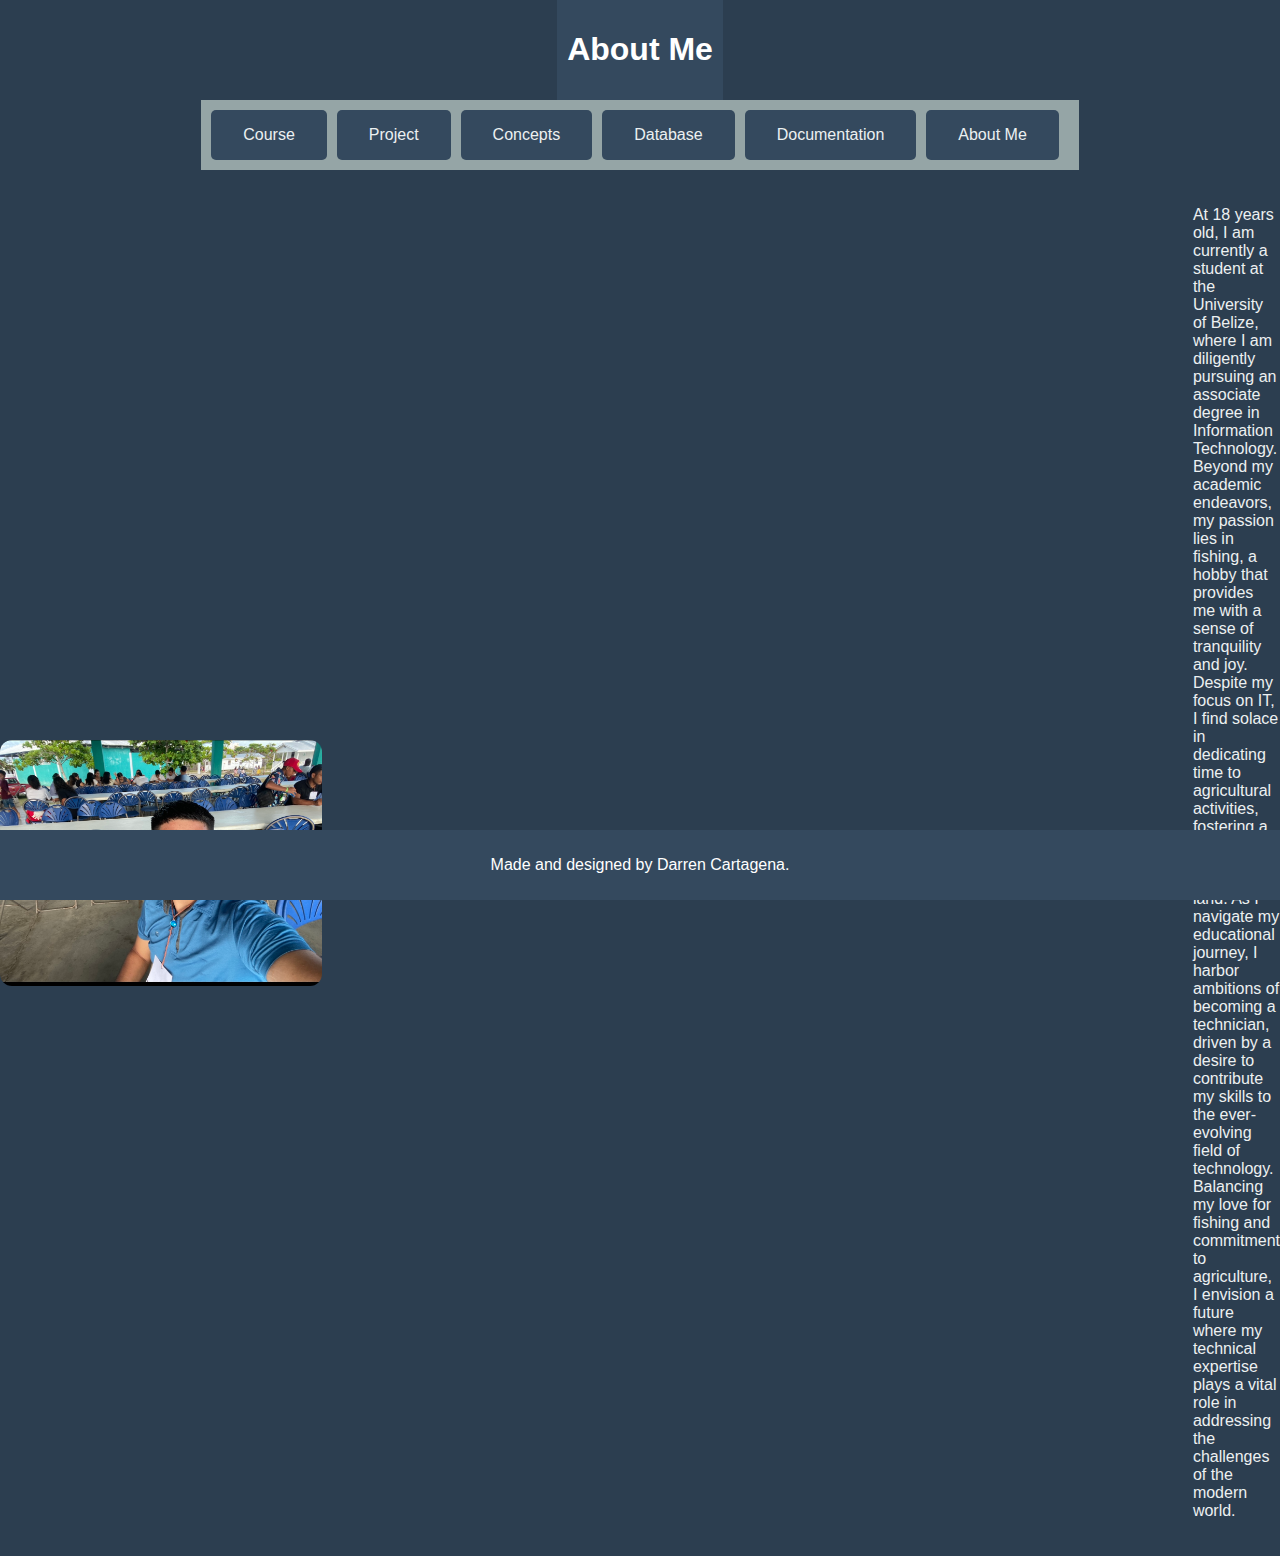
==== aboutme.html @ ca242f42 "Update aboutme.html" ====
<!DOCTYPE html>
<html lang="en">
<head>
    <meta charset="UTF-8">
    <meta name="viewport" content="width=device-width, initial-scale=1.0">
    <title></title>
    <style>
        body {
            font-family: Arial, sans-serif;
            margin: 0;
            padding: 0;
            box-sizing: border-box;
            background-color: #2c3e50; /* Cool grey background color */
            color: #ecf0f1; /* Light text color */
            display: flex;
            flex-direction: column;
            align-items: center;
        }

        header {
            background-color: #34495e; /* Darker grey header */
            color: #fff;
            text-align: center;
            padding: 10px;
        }

        nav {
            background-color: #95a5a6; /* Light grey navigation background */
            padding: 10px;
            text-align: center;
        }

        nav ul {
            list-style: none;
            padding: 0;
            margin: 0;
            display: flex;
            justify-content: center;
        }

        nav li {
            margin-right: 10px;
            transition: background-color 0.3s;
        }

        nav a {
            text-decoration: none;
            color: #ecf0f1; /* Light text color */
            padding: 8px 16px;
            display: block;
            border-radius: 5px;
            transition: background-color 0.3s;
        }

        nav a:hover {
            background-color: #7f8c8d; /* Darker grey on hover */
        }

        .link {
            background-color: #34495e; /* Darker grey link background */
            color: #fff;
            text-decoration: none;
            padding: 8px 16px;
            display: block;
            border-radius: 5px;
            transition: background-color 0.3s;
            margin-right: 10px;
        }

        .link:hover {
            background-color: #7f8c8d; /* Darker grey on hover */
        }

        main {
            text-align: center;
            padding: 20px;
            display: flex;
            flex-direction: row;
            align-items: center;
            width: 100%;
        }

        img {
            max-width: 27%;
            height: auto;
            display: block;
            margin-right: 20px;
            border-radius: 12px; /* Optional: Adds a slight border radius to the image */
        }

        .text-container {
            flex: 1;
            text-align: left;
        }

        footer {
            background-color: #34495e; /* Darker grey footer */
            color: #fff;
            text-align: center;
            padding: 10px;
            position: fixed;
            bottom: 0;
            width: 100%;
        }
    </style>
</head>
<body>

    <header>
        <h1>About Me </h1>
    </header>

    <nav>
        <ul>
            <li class="link"><a href="index.html">Course</a></li>
            <li class="link"><a href="project.html">Project</a></li>
            <li class="link"><a href="concepts.html">Concepts</a></li>
            <li class="link"><a href="database.html">Database</a></li>
            <li class="link"><a href="documentation.html">Documentation</a></li>
            <li class="link"><a href="aboutme.html">About Me</a></li>
        </ul>
    </nav>

    <main>
        <a href="https://www.instagram.com/darrencartagena/">
            <img src="darren1.PNG" alt=" ">
        </a>
        <div class="text-container">
            <p>
           At 18 years old, I am currently a student at the University of Belize, where I am diligently
                pursuing an associate degree in Information Technology. Beyond my academic endeavors, my
                passion lies in fishing, a hobby that provides me with a sense of tranquility and joy. Despite
                my focus on IT, I find solace in dedicating time to agricultural activities, fostering a 
                connection with nature and the land. As I navigate my educational journey, I harbor ambitions 
                of becoming a technician, driven by a desire to contribute my skills to the ever-evolving field 
                of technology. Balancing my love for fishing and commitment to agriculture, I envision a future 
                where my technical expertise plays a vital role in addressing the challenges of the modern world.</p>
            <!-- Additional text can be added here -->
        </div>
    </main>

    <footer>
        <p> Made and designed by Darren Cartagena. </p>
    </footer>

</body>
</html>
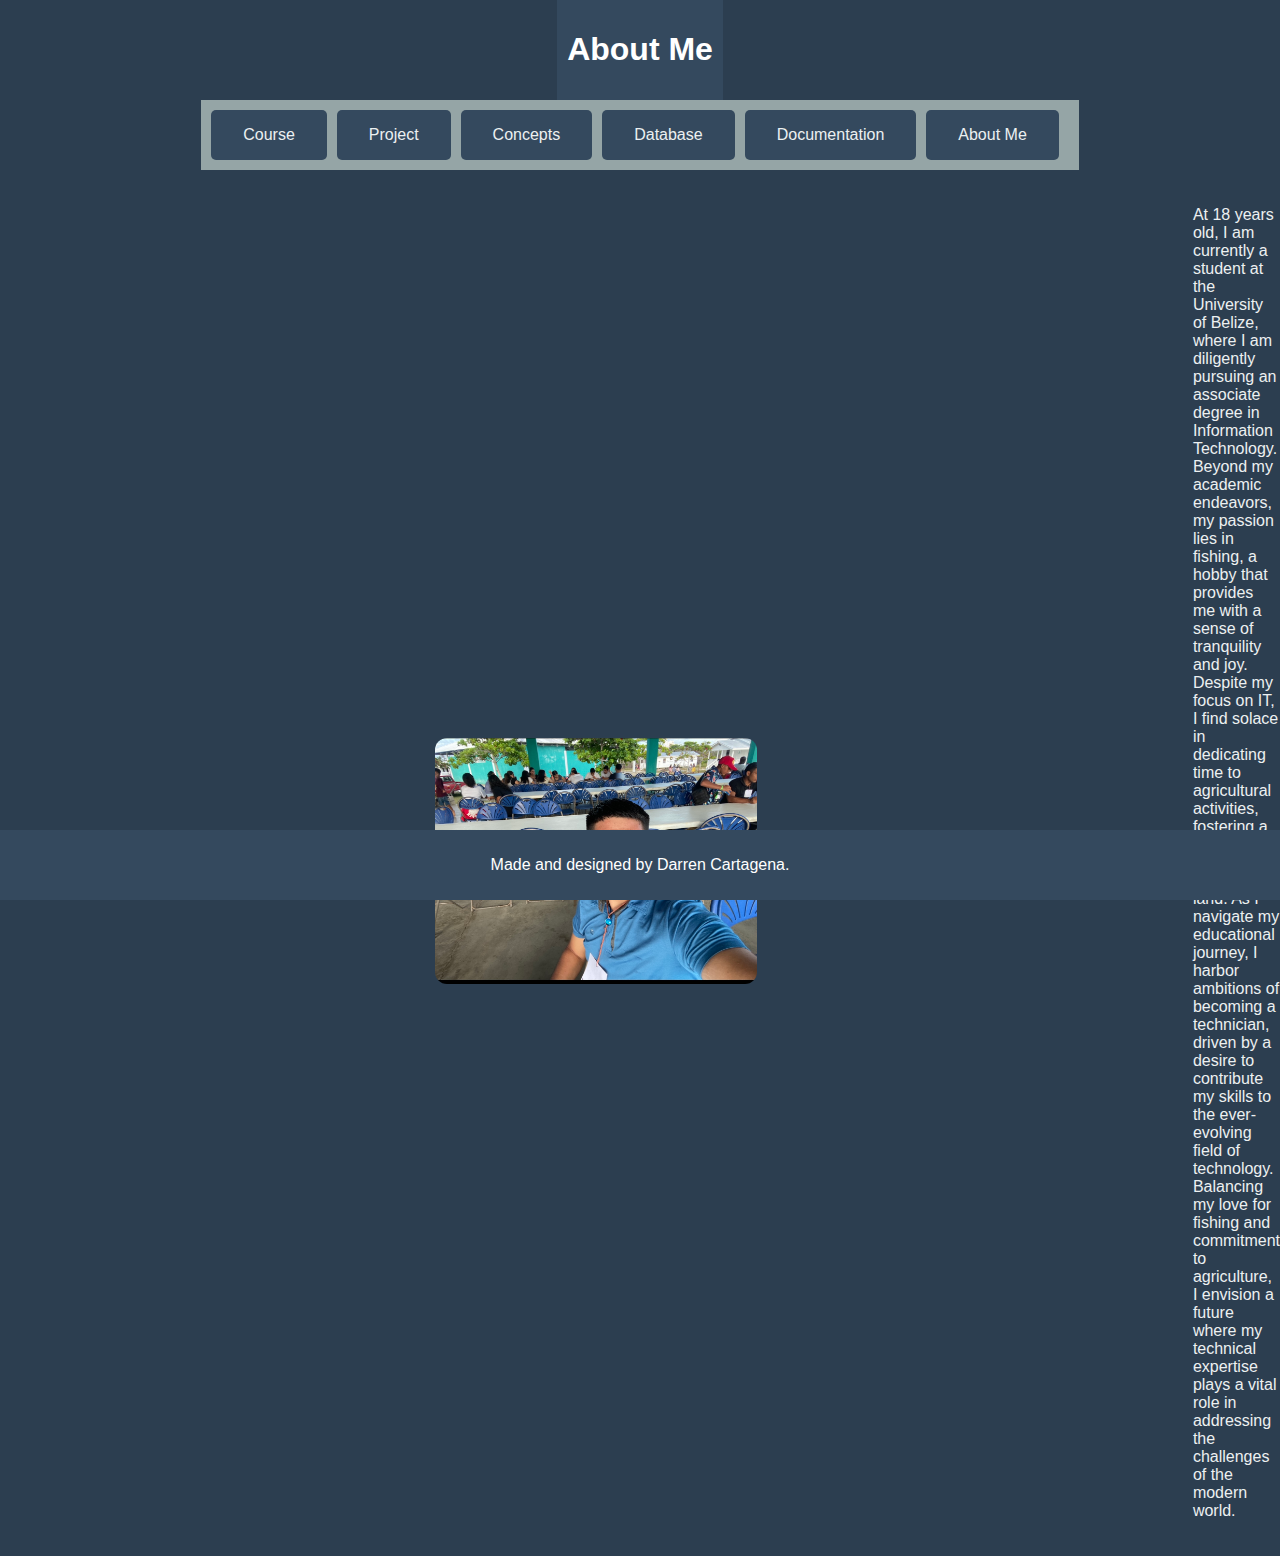
==== commit c8a60397: "Update aboutme.html" ====
--- a/aboutme.html
+++ b/aboutme.html
@@ -3,7 +3,7 @@
 <head>
     <meta charset="UTF-8">
     <meta name="viewport" content="width=device-width, initial-scale=1.0">
-    <title></title>
+    <title>About Me</title>
     <style>
         body {
             font-family: Arial, sans-serif;
@@ -71,22 +71,25 @@
             background-color: #7f8c8d; /* Darker grey on hover */
         }
 
-        main {
-            text-align: center;
-            padding: 20px;
-            display: flex;
-            flex-direction: row;
-            align-items: center;
-            width: 100%;
-        }
+       main {
+    text-align: center;
+    padding: 20px;
+    display: flex;
+    flex-direction: row;
+    justify-content: center; /* Center the content horizontally */
+    align-items: center; /* Center the content vertically */
+    width: 100%;
+}
 
-        img {
-            max-width: 27%;
-            height: auto;
-            display: block;
-            margin-right: 20px;
-            border-radius: 12px; /* Optional: Adds a slight border radius to the image */
-        }
+img {
+    max-width: 27%;
+    height: auto;
+    border-radius: 12px; /* Optional: Adds a slight border radius to the image */
+}
+
+.text-container {
+    text-align: left;
+}
 
         .text-container {
             flex: 1;
@@ -107,7 +110,7 @@
 <body>
 
     <header>
-        <h1>About Me </h1>
+        <h1>About Me</h1>
     </header>
 
     <nav>
@@ -127,14 +130,15 @@
         </a>
         <div class="text-container">
             <p>
-           At 18 years old, I am currently a student at the University of Belize, where I am diligently
+                At 18 years old, I am currently a student at the University of Belize, where I am diligently
                 pursuing an associate degree in Information Technology. Beyond my academic endeavors, my
                 passion lies in fishing, a hobby that provides me with a sense of tranquility and joy. Despite
-                my focus on IT, I find solace in dedicating time to agricultural activities, fostering a 
-                connection with nature and the land. As I navigate my educational journey, I harbor ambitions 
-                of becoming a technician, driven by a desire to contribute my skills to the ever-evolving field 
-                of technology. Balancing my love for fishing and commitment to agriculture, I envision a future 
-                where my technical expertise plays a vital role in addressing the challenges of the modern world.</p>
+                my focus on IT, I find solace in dedicating time to agricultural activities, fostering a
+                connection with nature and the land. As I navigate my educational journey, I harbor ambitions
+                of becoming a technician, driven by a desire to contribute my skills to the ever-evolving field
+                of technology. Balancing my love for fishing and commitment to agriculture, I envision a future
+                where my technical expertise plays a vital role in addressing the challenges of the modern world.
+            </p>
             <!-- Additional text can be added here -->
         </div>
     </main>
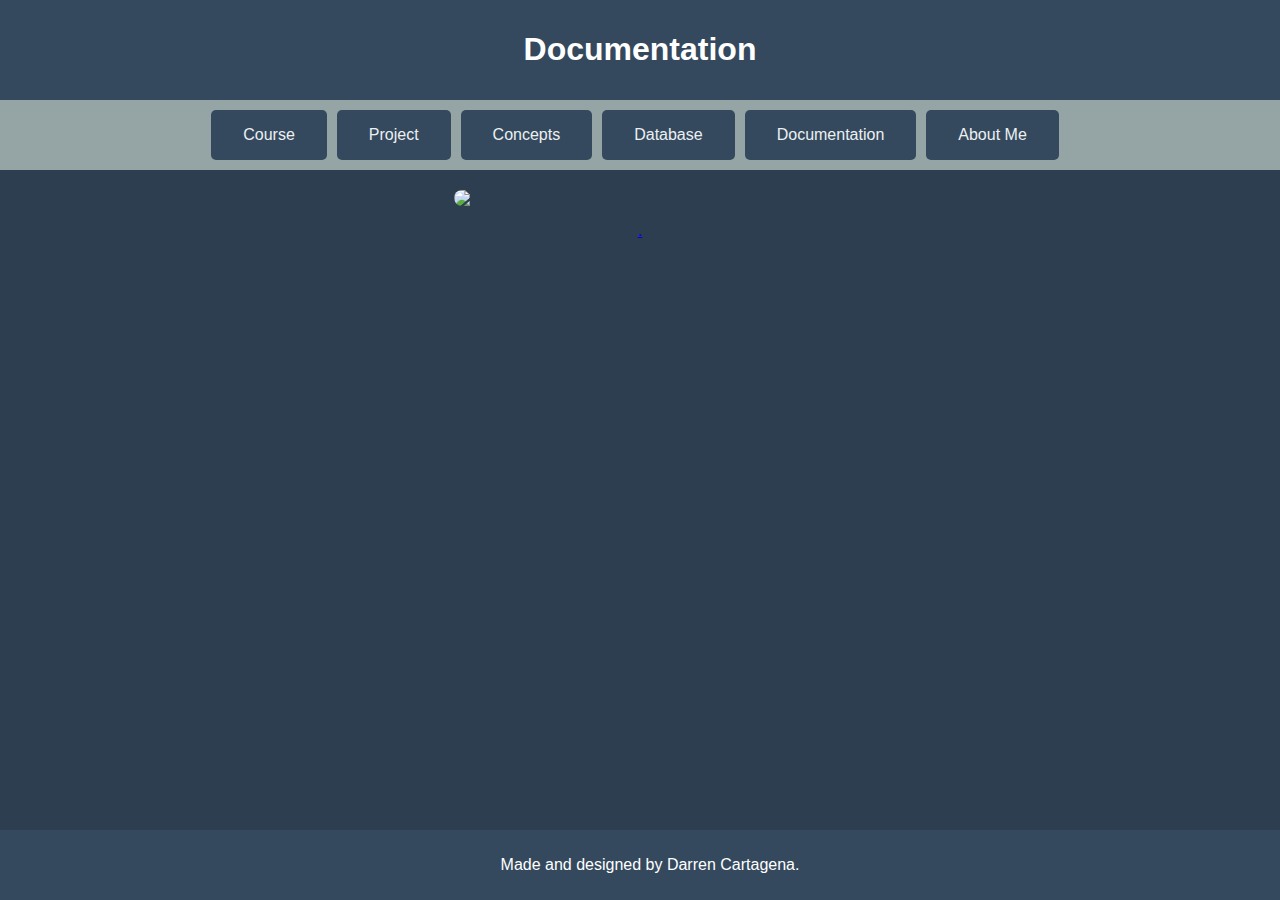
==== commit 9a65de57: "Add files via upload" ====
--- a/aboutme.html
+++ b/aboutme.html
@@ -3,7 +3,7 @@
 <head>
     <meta charset="UTF-8">
     <meta name="viewport" content="width=device-width, initial-scale=1.0">
-    <title>About Me</title>
+    <title></title>
     <style>
         body {
             font-family: Arial, sans-serif;
@@ -12,9 +12,6 @@
             box-sizing: border-box;
             background-color: #2c3e50; /* Cool grey background color */
             color: #ecf0f1; /* Light text color */
-            display: flex;
-            flex-direction: column;
-            align-items: center;
         }
 
         header {
@@ -71,29 +68,17 @@
             background-color: #7f8c8d; /* Darker grey on hover */
         }
 
-       main {
-    text-align: center;
-    padding: 20px;
-    display: flex;
-    flex-direction: row;
-    justify-content: center; /* Center the content horizontally */
-    align-items: center; /* Center the content vertically */
-    width: 100%;
-}
+        main {
+            text-align: center;
+            padding: 20px;
+        }
 
-img {
-    max-width: 27%;
-    height: auto;
-    border-radius: 12px; /* Optional: Adds a slight border radius to the image */
-}
-
-.text-container {
-    text-align: left;
-}
-
-        .text-container {
-            flex: 1;
-            text-align: left;
+        img {
+            max-width: 30%;
+            height: auto;
+            display: block;
+            margin: 0 auto;
+            border-radius: 12px; /* Optional: Adds a slight border radius to the image */
         }
 
         footer {
@@ -110,7 +95,7 @@
 <body>
 
     <header>
-        <h1>About Me</h1>
+        <h1>Documentation</h1>
     </header>
 
     <nav>
@@ -118,29 +103,16 @@
             <li class="link"><a href="index.html">Course</a></li>
             <li class="link"><a href="project.html">Project</a></li>
             <li class="link"><a href="concepts.html">Concepts</a></li>
-            <li class="link"><a href="database.html">Database</a></li>
-            <li class="link"><a href="documentation.html">Documentation</a></li>
-            <li class="link"><a href="aboutme.html">About Me</a></li>
+            <li class="link"><a href="#">Database</a></li>
+            <li class="link"><a href="#">Documentation</a></li>
+            <li class="link"><a href="#">About Me</a></li>
         </ul>
     </nav>
 
     <main>
         <a href="https://www.instagram.com/darrencartagena/">
-            <img src="darren1.PNG" alt=" ">
-        </a>
-        <div class="text-container">
-            <p>
-                At 18 years old, I am currently a student at the University of Belize, where I am diligently
-                pursuing an associate degree in Information Technology. Beyond my academic endeavors, my
-                passion lies in fishing, a hobby that provides me with a sense of tranquility and joy. Despite
-                my focus on IT, I find solace in dedicating time to agricultural activities, fostering a
-                connection with nature and the land. As I navigate my educational journey, I harbor ambitions
-                of becoming a technician, driven by a desire to contribute my skills to the ever-evolving field
-                of technology. Balancing my love for fishing and commitment to agriculture, I envision a future
-                where my technical expertise plays a vital role in addressing the challenges of the modern world.
-            </p>
-            <!-- Additional text can be added here -->
-        </div>
+        <img src="darren.PNG" alt=" ">
+        <p> . </p>
     </main>
 
     <footer>
@@ -148,4 +120,4 @@
     </footer>
 
 </body>
-</html>
+</html>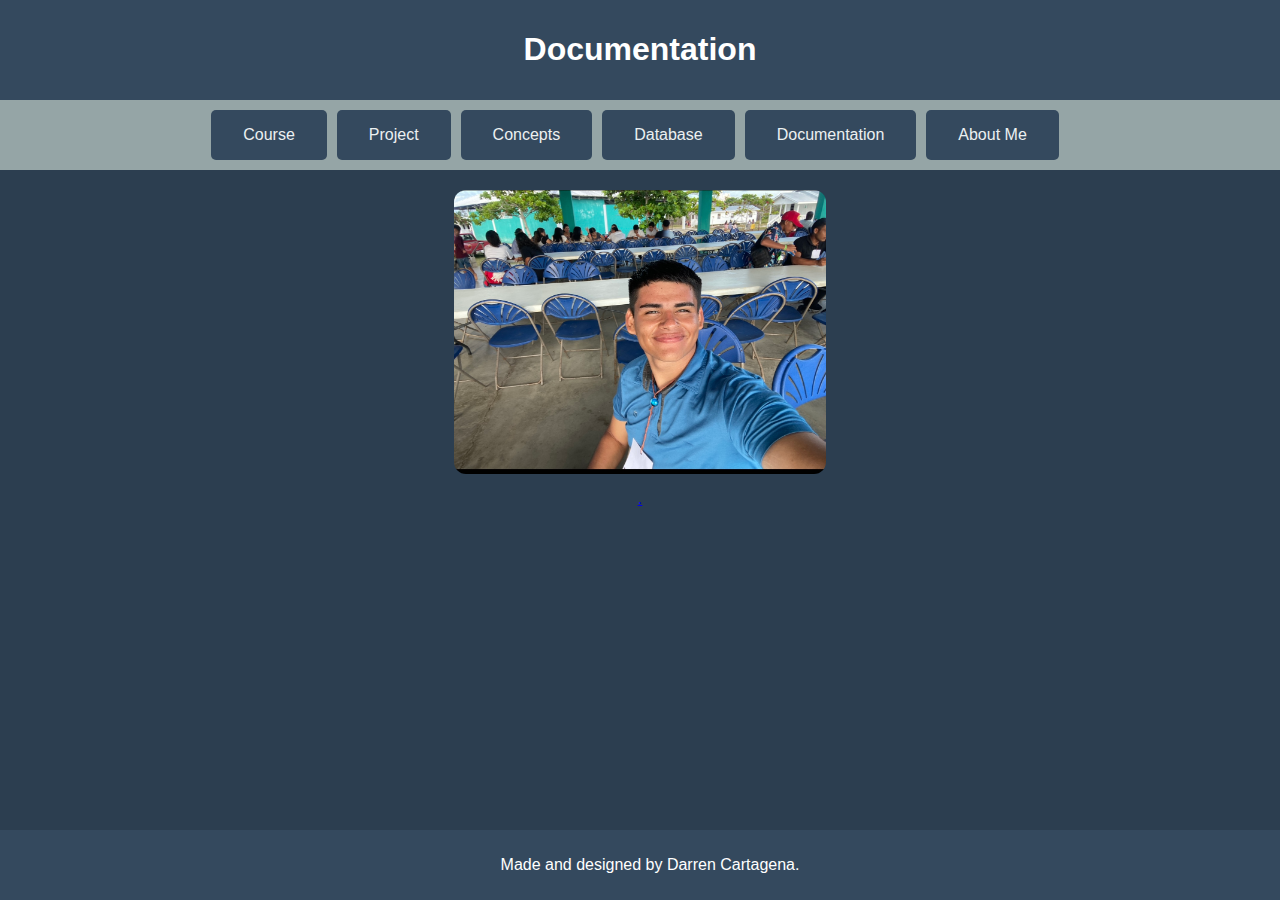
==== commit 48e0718a: "Update aboutme.html" ====
--- a/aboutme.html
+++ b/aboutme.html
@@ -111,7 +111,7 @@
 
     <main>
         <a href="https://www.instagram.com/darrencartagena/">
-        <img src="darren.PNG" alt=" ">
+        <img src="darren1.PNG" alt=" ">
         <p> . </p>
     </main>
 
@@ -120,4 +120,4 @@
     </footer>
 
 </body>
-</html>+</html>
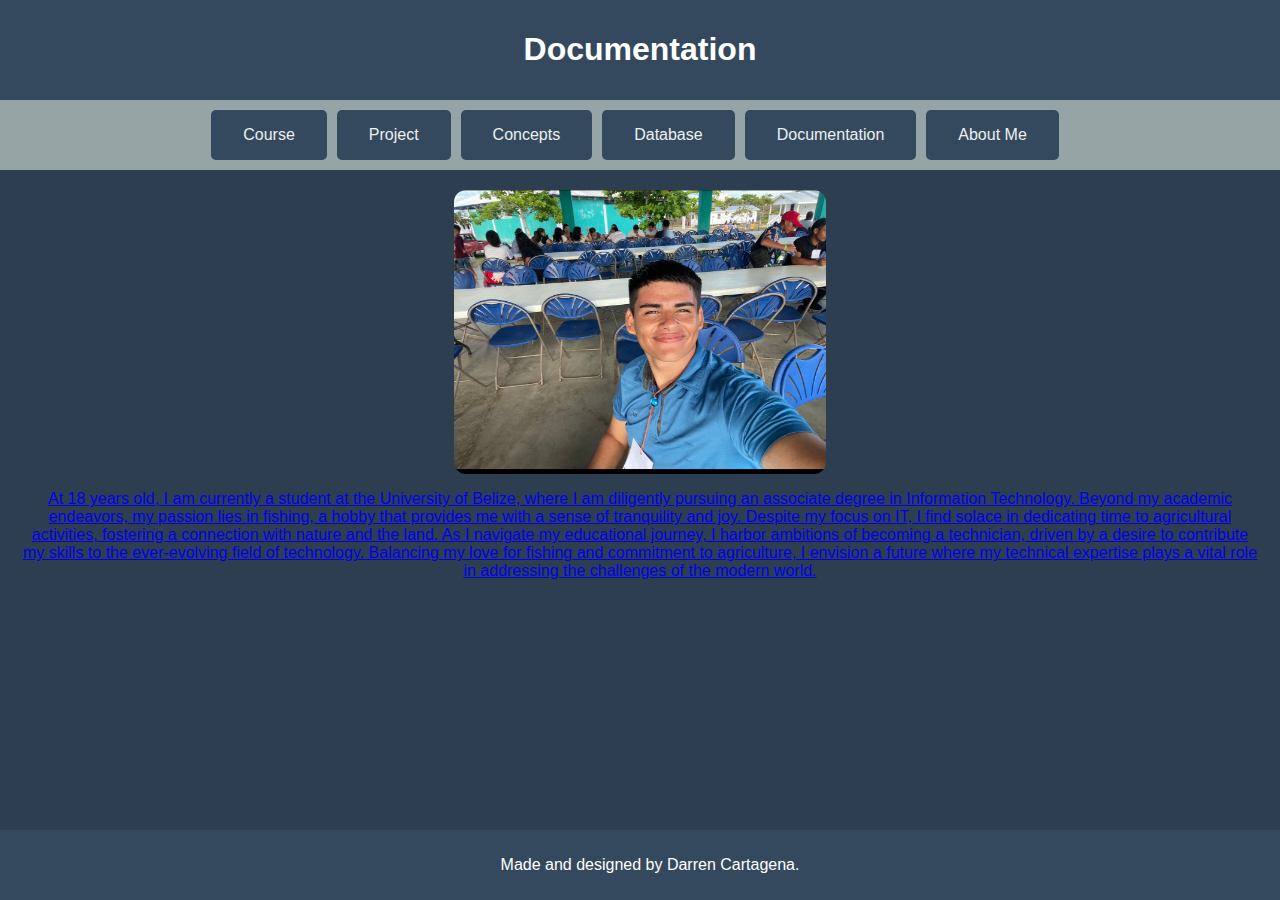
==== commit 0ea190c2: "Update aboutme.html" ====
--- a/aboutme.html
+++ b/aboutme.html
@@ -112,7 +112,13 @@
     <main>
         <a href="https://www.instagram.com/darrencartagena/">
         <img src="darren1.PNG" alt=" ">
-        <p> . </p>
+        <p> At 18 years old, I am currently a student at the University of Belize, where I am diligently pursuing an 
+            associate degree in Information Technology. Beyond my academic endeavors, my passion lies in fishing, a
+            hobby that provides me with a sense of tranquility and joy. Despite my focus on IT, I find solace in dedicating 
+            time to agricultural activities, fostering a connection with nature and the land. As I navigate my educational
+            journey, I harbor ambitions of becoming a technician, driven by a desire to contribute my skills to the ever-evolving
+            field of technology. Balancing my love for fishing and commitment to agriculture, I envision a future where my technical 
+            expertise plays a vital role in addressing the challenges of the modern world. </p>
     </main>
 
     <footer>
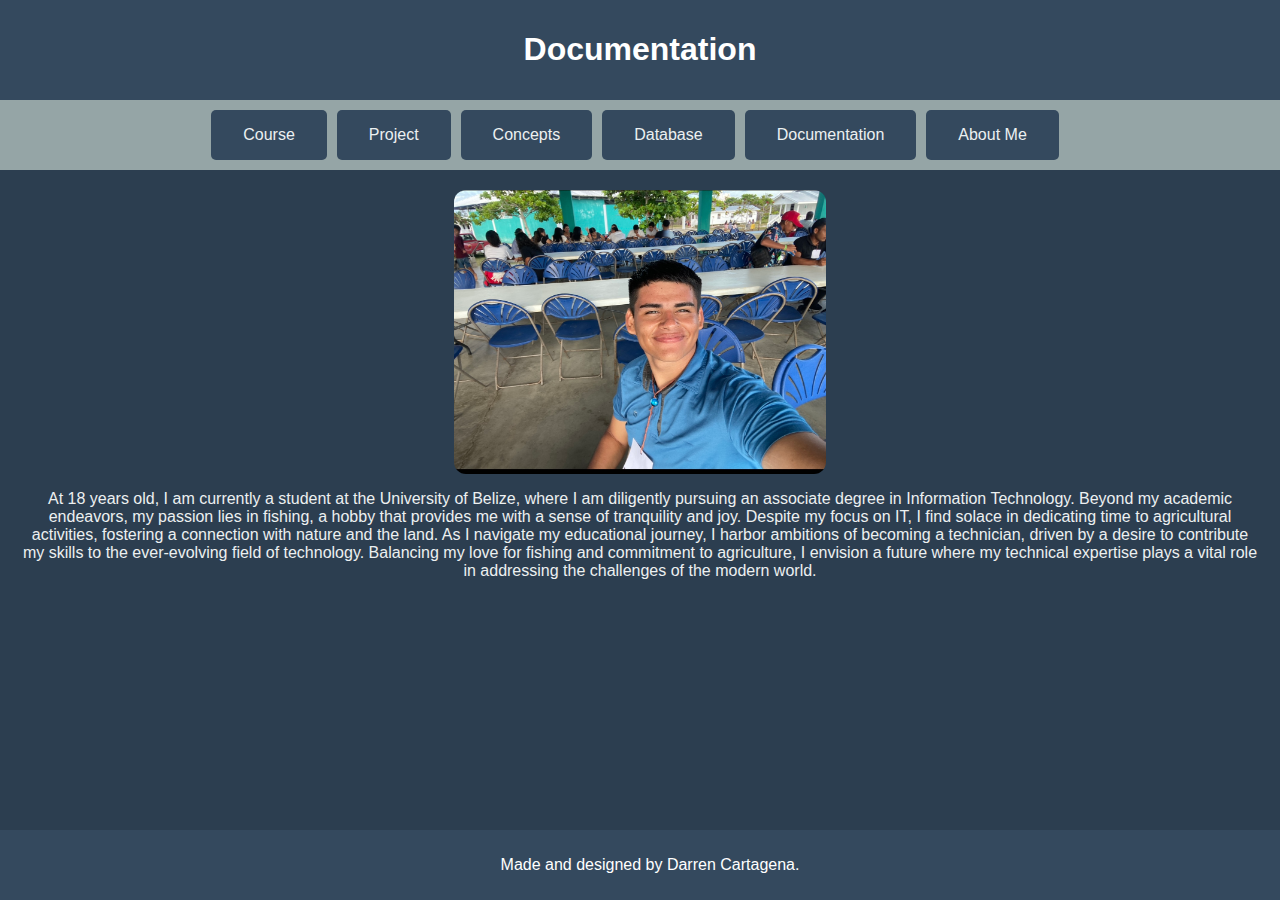
==== commit cf0441ce: "Update aboutme.html" ====
--- a/aboutme.html
+++ b/aboutme.html
@@ -103,23 +103,24 @@
             <li class="link"><a href="index.html">Course</a></li>
             <li class="link"><a href="project.html">Project</a></li>
             <li class="link"><a href="concepts.html">Concepts</a></li>
-            <li class="link"><a href="#">Database</a></li>
-            <li class="link"><a href="#">Documentation</a></li>
-            <li class="link"><a href="#">About Me</a></li>
+            <li class="link"><a href="database.html">Database</a></li>
+            <li class="link"><a href="documentation.html">Documentation</a></li>
+            <li class="link"><a href="aboutme.html">About Me</a></li>
         </ul>
     </nav>
 
     <main>
-        <a href="https://www.instagram.com/darrencartagena/">
+    <a href="https://www.instagram.com/darrencartagena/">
         <img src="darren1.PNG" alt=" ">
-        <p> At 18 years old, I am currently a student at the University of Belize, where I am diligently pursuing an 
+    </a>
+    <p>At 18 years old, I am currently a student at the University of Belize, where I am diligently pursuing an 
             associate degree in Information Technology. Beyond my academic endeavors, my passion lies in fishing, a
             hobby that provides me with a sense of tranquility and joy. Despite my focus on IT, I find solace in dedicating 
             time to agricultural activities, fostering a connection with nature and the land. As I navigate my educational
             journey, I harbor ambitions of becoming a technician, driven by a desire to contribute my skills to the ever-evolving
             field of technology. Balancing my love for fishing and commitment to agriculture, I envision a future where my technical 
-            expertise plays a vital role in addressing the challenges of the modern world. </p>
-    </main>
+            expertise plays a vital role in addressing the challenges of the modern world.</p>
+</main>
 
     <footer>
         <p> Made and designed by Darren Cartagena. </p>
